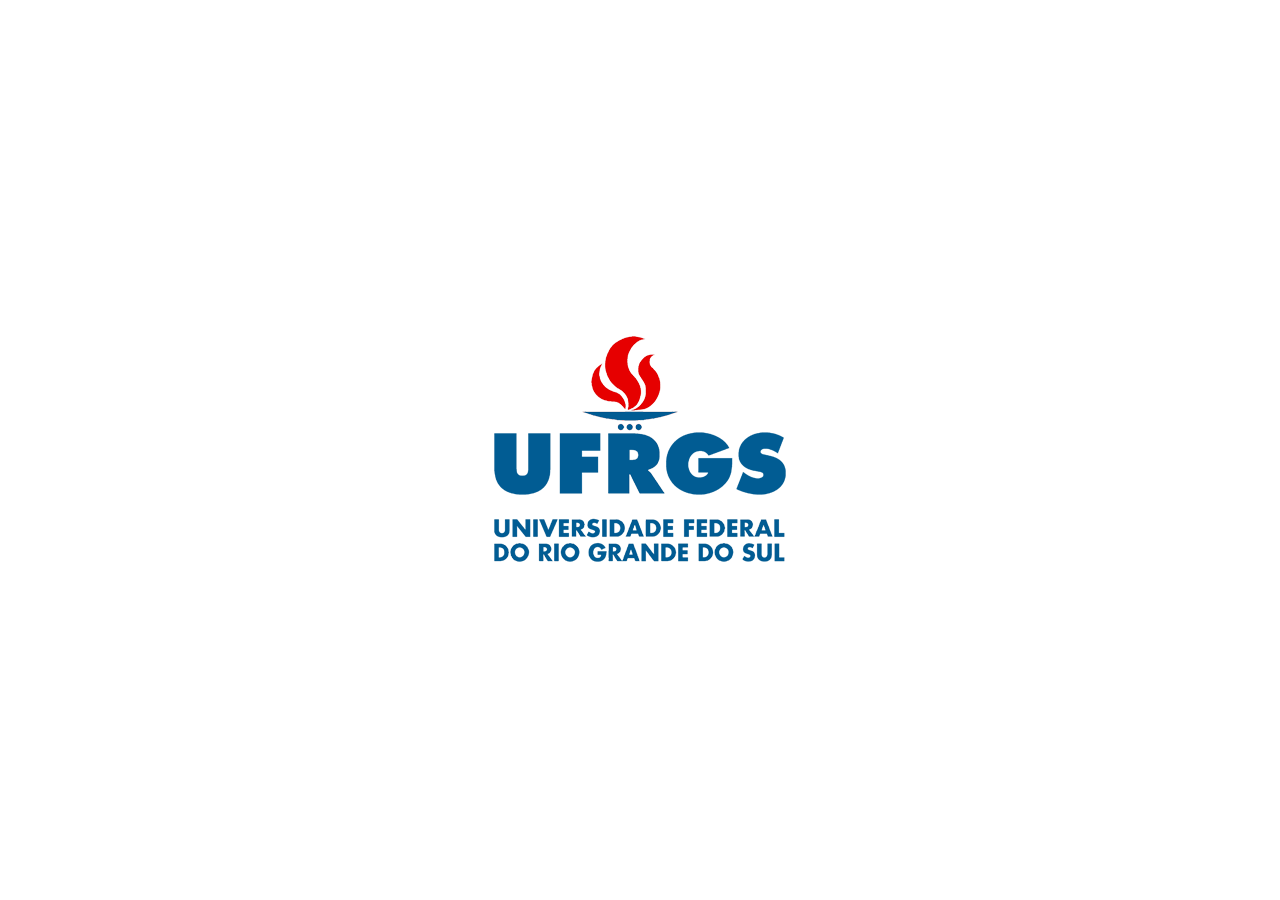
==== Site/index.html @ d27be097 "Initial setup, cloning sbai 2" ====
<!DOCTYPE HTML PUBLIC "-//W3C//DTD HTML 4.01 Transitional//EN">
<html>
<head>
<title> Bem-vindo &lt;&lt;</title>
<meta http-equiv="Content-Type" content="text/html; charset=iso-8859-1">
</head>

<body>
<table width="100%" height="100%" border="0">

<tr>
    <td><div align="center"><img src="ufrgs.jpg" width="300" height="232"></div></td>
  </tr>
  <tr>
<!--BEM-VINDO-->
  </tr>
</table>
</body>
</html>
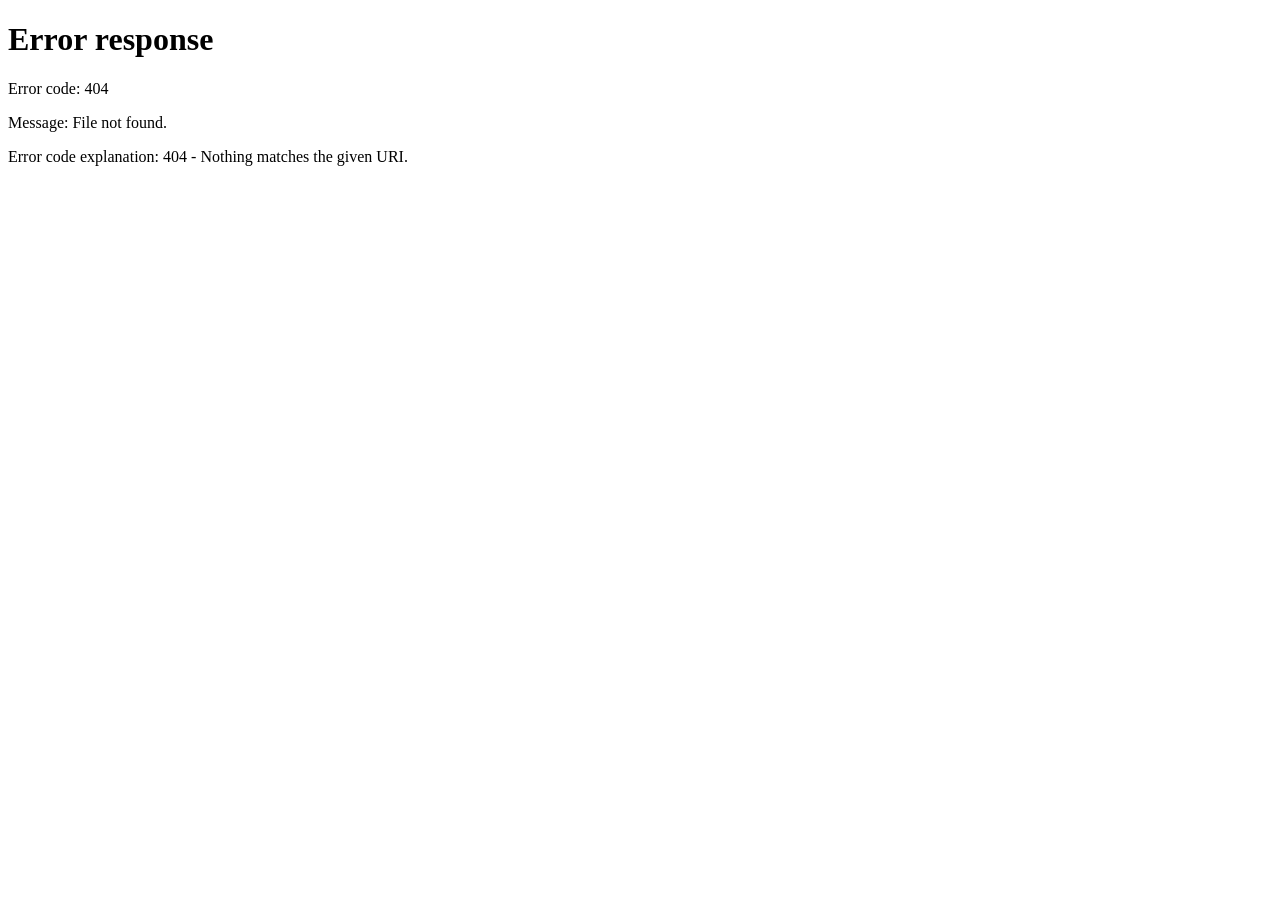
==== commit c3473a8e: "code cleanup/formating." ====
--- a/Site/index.html
+++ b/Site/index.html
@@ -4,12 +4,15 @@
 <title> Bem-vindo &lt;&lt;</title>
 <meta http-equiv="Content-Type" content="text/html; charset=iso-8859-1">
 </head>
+ <script type="text/javascript">
+        setInterval('location.replace("/sisgen/")', 50)
+</script>
 
 <body>
 <table width="100%" height="100%" border="0">
 
 <tr>
-    <td><div align="center"><img src="ufrgs.jpg" width="300" height="232"></div></td>
+    <td><div align="center"><img src="images/ufrgs.jpg" width="300" height="232"></div></td>
   </tr>
   <tr>
 <!--BEM-VINDO-->
